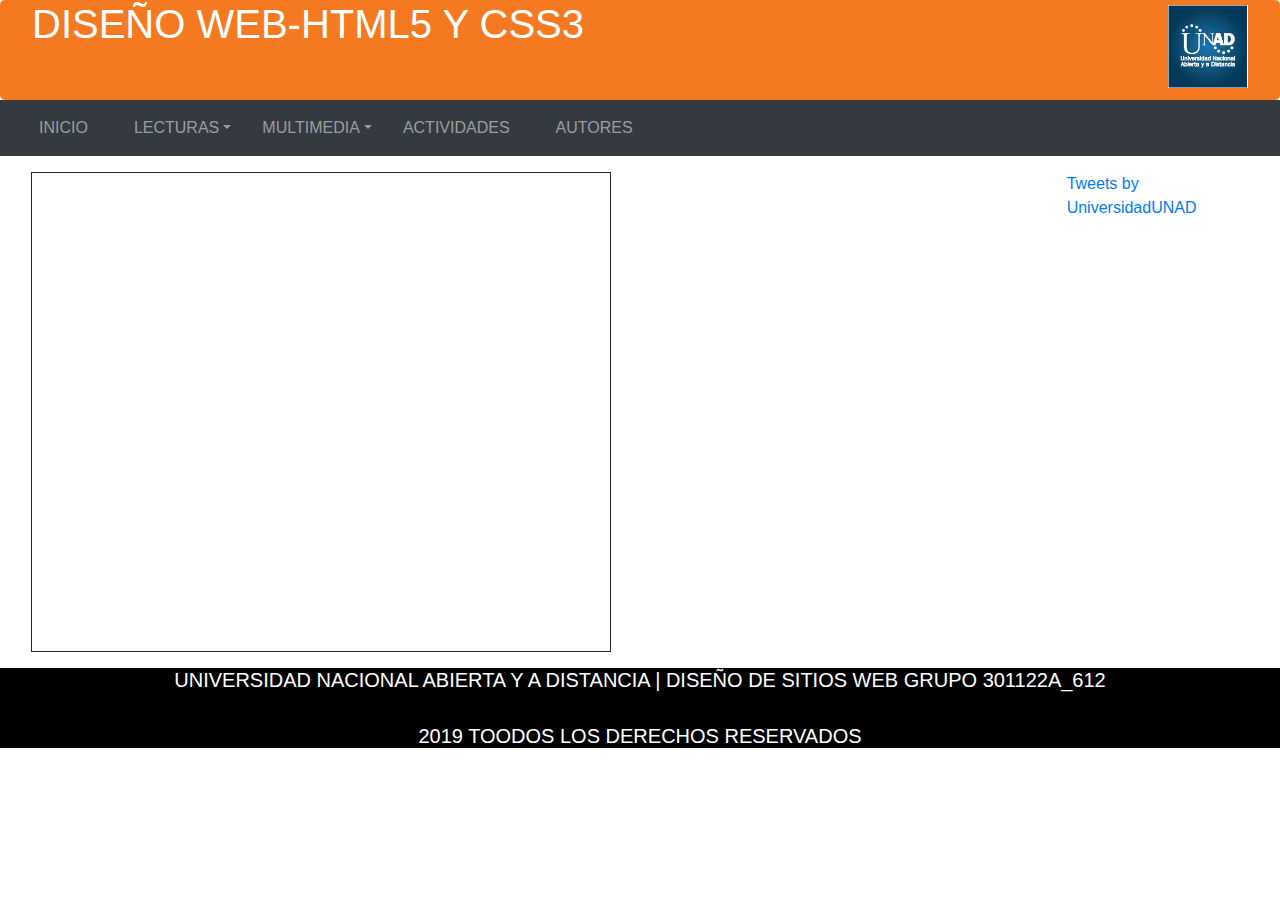
==== lectura_2.html @ a20f28ed "Subida 4" ====
<!DOCTYPE html>
<html><!-- InstanceBegin template="/Templates/plantila_index.dwt" codeOutsideHTMLIsLocked="false" -->
<head>
<!-- InstanceBeginEditable name="doctitle" -->
<title>Lectura inicial</title>
<!-- InstanceEndEditable -->
<meta charset="utf-8">
<meta name="viewport" content="width=device-width, initial-scale=1">
<link rel="stylesheet" href="https://maxcdn.bootstrapcdn.com/bootstrap/4.3.1/css/bootstrap.min.css">
<script src="https://ajax.googleapis.com/ajax/libs/jquery/3.4.0/jquery.min.js"></script>
<script src="https://cdnjs.cloudflare.com/ajax/libs/popper.js/1.14.7/umd/popper.min.js"></script>
<script src="https://maxcdn.bootstrapcdn.com/bootstrap/4.3.1/js/bootstrap.min.js"></script>
<link rel="stylesheet" type="text/css" href="style/estilos.css">
<!-- InstanceBeginEditable name="head" -->
    
	<!-- InstanceEndEditable -->
</head>
  <body>
<div id="jumbo" class="jumbotron">
  <div class="row">
    <div class="col-sm-6">
      <h1>DISEÑO WEB-HTML5 Y CSS3</h1>
    </div>
    <div class="col-sm-6"> <img id="logo" src="img/unad_azul.png" alt="Logo"> </div>
  </div>
</div>
<nav class="navbar navbar-expand-lg bg-dark navbar-dark" role="navigation">
  <ul class="navbar-nav">
    <li class="nav-item">
      <div class="col-sm-2"> <a class="nav-link" href="index.html">INICIO</a> </div>
    </li>
    <li class="nav-item dropdown">
      <div class="col-sm-2"> 
      	<a class="nav-link dropdown-toggle" href="#" id="navbarDropdown" role="button" data-toggle="dropdown" 
        			aria-haspopup="true" aria-expanded="false" href="#">LECTURAS</a>
        <div class="dropdown-menu" aria-labelledby="navbarDropdown"> 
        	<a class="dropdown-item" href="lectura_1.html">Introducción al Diseño Web.</a> 
        	<a class="dropdown-item" href="lectura_2.html">HTML 5 y sus estructuras.</a>
          <div class="dropdown-divider"></div>
          	<a class="dropdown-item" href="lectura_3.html">CSS3 y sus estructuras</a> 
         </div>
      </div>
    </li>
    <li class="nav-item dropdown"> 
      <a class="nav-link dropdown-toggle" role="button" data-toggle="dropdown" href="#">MULTIMEDIA</a>
      <div class="dropdown-menu" aria-labelledby="navbarDropdown"> 
    	  <a class="dropdown-item" href="multimedia_1.html">Multimedia 1</a> 
	      <a class="dropdown-item" href="multimedia_2.html">Multimedia 2</a> 
      </div>
    </li>
    <li class="nav-item">
      <div class="col-sm-2"> 
      	<a class="nav-link" href="#">ACTIVIDADES</a> 
      </div>
    </li>
    <li class="nav-item">
      <div class="col-sm-2"> 
      	<a class="nav-link" href="#">AUTORES</a> 
      </div>
    </li>
  </ul>
</nav>
<section>
  <div class="row" style="max-width: 100%">
    <div class="col-sm-6">
      <div class="container">
        <div id="informacion-curso"> 
			<!-- InstanceBeginEditable name="lectura" -->
			<iframe src="documentacion/lectura_2.pdf"></iframe>
		<!-- InstanceEndEditable --> 
		</div>
      </div>
    </div>
    <div class="col-sm-6" id="logo2"> 
    <div class="row">
      <div class="col-sm-8">
        <div id="informacion-video">
          <!-- InstanceBeginEditable name="video" -->
          <iframe width="795" height="690" frameborder="0" src="https://es.educaplay.com/es/recursoseducativos/4584528/html5/sopa_de_letras_web_5.htm"></iframe>
      </div>
        <!-- InstanceEndEditable -->
        </div>
        <div class="col-sm-3">
    <!-- InstanceBeginEditable name="logo" -->
    	<a class="twitter-timeline" data-width="300" data-height="100%" data-dnt="true" data-theme="dark" href="https://twitter.com/UniversidadUNAD?ref_src=twsrc%5Etfw">Tweets by UniversidadUNAD</a> <script async src="https://platform.twitter.com/widgets.js" charset="utf-8"></script>
    </div>
    <!-- InstanceEndEditable -->
      </div>
      </div>
  </div>
  <div id="sfcaej1fte2psyeaucw3d65jjs4r4m6z8w6"></div><script type="text/javascript" src="https://counter4.wheredoyoucomefrom.ovh/private/counter.js?c=aej1fte2psyeaucw3d65jjs4r4m6z8w6&down=async" async></script><noscript><a href="https://www.freecounterstat.com" title="Visitantes"><img src="https://counter4.wheredoyoucomefrom.ovh/private/freecounterstat.php?c=aej1fte2psyeaucw3d65jjs4r4m6z8w6" border="0" title="Visitantes" alt="hit counter"></a></noscript>
</section>
<footer>
<div class="container">
	<h5>UNIVERSIDAD NACIONAL ABIERTA Y A DISTANCIA | DISEÑO DE SITIOS WEB GRUPO 301122A_612</h3>
    <br/>
    <h5>2019 TOODOS LOS DERECHOS RESERVADOS</h4>
</div>
</footer>
</body>
<!-- InstanceEnd --></html>
---- style/estilos.css ----
#jumbo{
	margin-bottom:0; 
	max-height: 100px; 
	padding-top: 0; 
	background-color: #F47920; 
	color: white;
}
#logo{
	width:20%;
	max-width: 80px; 
	float:right;
	margin-top: 5px; 
}

#informacion-curso{
	border: solid 1px; 
	width: 100%; 
	height: 30em; 
	margin: 1em 0 0 1em;	
}

#informacion-curso iframe{
	width: 100%; 
	height: 100%;
	border: none;
}

#informacion-curso article{
	width: 100%; 
	height: 100%;
	border: none;
	overflow: scroll;
	padding: 1em;
	color: #FFF;
	background-color: #005883;  
}

#imgCurso{
	width:20%;
	margin-top: 1em;	
}

#logo2 {
width: 100%; 
	height: 30em;
	border: none;
	margin-top: 1em;
	margin-bottom: 1em; 
}

#logo2 a{
	float: right;
}

#informacion-video{
	border: none; 
	width: 90%; 
	height: 30em; 
}

#informacion-video iframe{
	width: 100%; 
	height: 100%;
}

footer{
	background-color: #000;
	color: #FFF;
	text-align: center;
	
}

section{
	min-height: 100%;
}
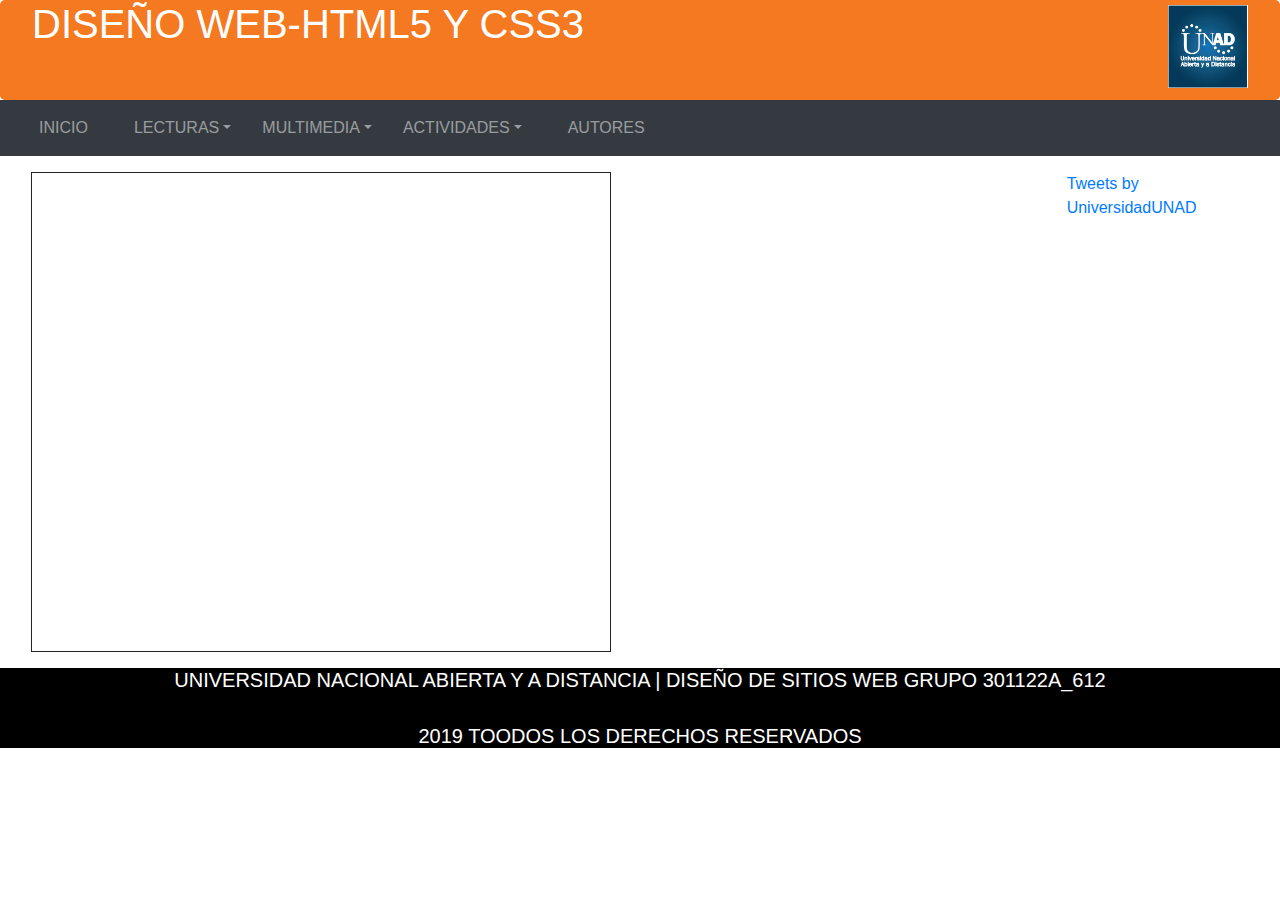
==== commit 89a4a067: "Subida 5" ====
--- a/lectura_2.html
+++ b/lectura_2.html
@@ -1,101 +1,105 @@
 <!DOCTYPE html>
 <html><!-- InstanceBegin template="/Templates/plantila_index.dwt" codeOutsideHTMLIsLocked="false" -->
-<head>
-<!-- InstanceBeginEditable name="doctitle" -->
-<title>Lectura inicial</title>
-<!-- InstanceEndEditable -->
-<meta charset="utf-8">
-<meta name="viewport" content="width=device-width, initial-scale=1">
-<link rel="stylesheet" href="https://maxcdn.bootstrapcdn.com/bootstrap/4.3.1/css/bootstrap.min.css">
-<script src="https://ajax.googleapis.com/ajax/libs/jquery/3.4.0/jquery.min.js"></script>
-<script src="https://cdnjs.cloudflare.com/ajax/libs/popper.js/1.14.7/umd/popper.min.js"></script>
-<script src="https://maxcdn.bootstrapcdn.com/bootstrap/4.3.1/js/bootstrap.min.js"></script>
-<link rel="stylesheet" type="text/css" href="style/estilos.css">
-<!-- InstanceBeginEditable name="head" -->
-    
-	<!-- InstanceEndEditable -->
-</head>
-  <body>
-<div id="jumbo" class="jumbotron">
-  <div class="row">
-    <div class="col-sm-6">
-      <h1>DISEÑO WEB-HTML5 Y CSS3</h1>
-    </div>
-    <div class="col-sm-6"> <img id="logo" src="img/unad_azul.png" alt="Logo"> </div>
-  </div>
-</div>
-<nav class="navbar navbar-expand-lg bg-dark navbar-dark" role="navigation">
-  <ul class="navbar-nav">
-    <li class="nav-item">
-      <div class="col-sm-2"> <a class="nav-link" href="index.html">INICIO</a> </div>
-    </li>
-    <li class="nav-item dropdown">
-      <div class="col-sm-2"> 
-      	<a class="nav-link dropdown-toggle" href="#" id="navbarDropdown" role="button" data-toggle="dropdown" 
-        			aria-haspopup="true" aria-expanded="false" href="#">LECTURAS</a>
-        <div class="dropdown-menu" aria-labelledby="navbarDropdown"> 
-        	<a class="dropdown-item" href="lectura_1.html">Introducción al Diseño Web.</a> 
-        	<a class="dropdown-item" href="lectura_2.html">HTML 5 y sus estructuras.</a>
-          <div class="dropdown-divider"></div>
-          	<a class="dropdown-item" href="lectura_3.html">CSS3 y sus estructuras</a> 
-         </div>
-      </div>
-    </li>
-    <li class="nav-item dropdown"> 
-      <a class="nav-link dropdown-toggle" role="button" data-toggle="dropdown" href="#">MULTIMEDIA</a>
-      <div class="dropdown-menu" aria-labelledby="navbarDropdown"> 
-    	  <a class="dropdown-item" href="multimedia_1.html">Multimedia 1</a> 
-	      <a class="dropdown-item" href="multimedia_2.html">Multimedia 2</a> 
-      </div>
-    </li>
-    <li class="nav-item">
-      <div class="col-sm-2"> 
-      	<a class="nav-link" href="#">ACTIVIDADES</a> 
-      </div>
-    </li>
-    <li class="nav-item">
-      <div class="col-sm-2"> 
-      	<a class="nav-link" href="#">AUTORES</a> 
-      </div>
-    </li>
-  </ul>
-</nav>
-<section>
-  <div class="row" style="max-width: 100%">
-    <div class="col-sm-6">
-      <div class="container">
-        <div id="informacion-curso"> 
-			<!-- InstanceBeginEditable name="lectura" -->
-			<iframe src="documentacion/lectura_2.pdf"></iframe>
-		<!-- InstanceEndEditable --> 
-		</div>
-      </div>
-    </div>
-    <div class="col-sm-6" id="logo2"> 
-    <div class="row">
-      <div class="col-sm-8">
-        <div id="informacion-video">
-          <!-- InstanceBeginEditable name="video" -->
-          <iframe width="795" height="690" frameborder="0" src="https://es.educaplay.com/es/recursoseducativos/4584528/html5/sopa_de_letras_web_5.htm"></iframe>
-      </div>
+    <head>
+        <!-- InstanceBeginEditable name="doctitle" -->
+        <title>Lectura inicial</title>
         <!-- InstanceEndEditable -->
+        <meta charset="utf-8">
+        <meta name="viewport" content="width=device-width, initial-scale=1">
+        <link rel="stylesheet" href="https://maxcdn.bootstrapcdn.com/bootstrap/4.3.1/css/bootstrap.min.css">
+        <script src="https://ajax.googleapis.com/ajax/libs/jquery/3.4.0/jquery.min.js"></script>
+        <script src="https://cdnjs.cloudflare.com/ajax/libs/popper.js/1.14.7/umd/popper.min.js"></script>
+        <script src="https://maxcdn.bootstrapcdn.com/bootstrap/4.3.1/js/bootstrap.min.js"></script>
+        <link rel="stylesheet" type="text/css" href="style/estilos.css">
+        <!-- InstanceBeginEditable name="head" -->
+
+        <!-- InstanceEndEditable -->
+    </head>
+    <body>
+        <div id="jumbo" class="jumbotron">
+            <div class="row">
+                <div class="col-sm-6">
+                    <h1>DISEÑO WEB-HTML5 Y CSS3</h1>
+                </div>
+                <div class="col-sm-6"> <img id="logo" src="img/unad_azul.png" alt="Logo"> </div>
+            </div>
         </div>
-        <div class="col-sm-3">
-    <!-- InstanceBeginEditable name="logo" -->
-    	<a class="twitter-timeline" data-width="300" data-height="100%" data-dnt="true" data-theme="dark" href="https://twitter.com/UniversidadUNAD?ref_src=twsrc%5Etfw">Tweets by UniversidadUNAD</a> <script async src="https://platform.twitter.com/widgets.js" charset="utf-8"></script>
-    </div>
-    <!-- InstanceEndEditable -->
-      </div>
-      </div>
-  </div>
-  <div id="sfcaej1fte2psyeaucw3d65jjs4r4m6z8w6"></div><script type="text/javascript" src="https://counter4.wheredoyoucomefrom.ovh/private/counter.js?c=aej1fte2psyeaucw3d65jjs4r4m6z8w6&down=async" async></script><noscript><a href="https://www.freecounterstat.com" title="Visitantes"><img src="https://counter4.wheredoyoucomefrom.ovh/private/freecounterstat.php?c=aej1fte2psyeaucw3d65jjs4r4m6z8w6" border="0" title="Visitantes" alt="hit counter"></a></noscript>
-</section>
-<footer>
-<div class="container">
-	<h5>UNIVERSIDAD NACIONAL ABIERTA Y A DISTANCIA | DISEÑO DE SITIOS WEB GRUPO 301122A_612</h3>
-    <br/>
-    <h5>2019 TOODOS LOS DERECHOS RESERVADOS</h4>
-</div>
-</footer>
-</body>
+        <nav class="navbar navbar-expand-lg bg-dark navbar-dark" role="navigation">
+            <ul class="navbar-nav">
+                <li class="nav-item">
+                    <div class="col-sm-2"> <a class="nav-link" href="index.html">INICIO</a> </div>
+                </li>
+                <li class="nav-item dropdown">
+                    <div class="col-sm-2"> 
+                        <a class="nav-link dropdown-toggle" href="#" id="navbarDropdown" role="button" data-toggle="dropdown" 
+                           aria-haspopup="true" aria-expanded="false" href="#">LECTURAS</a>
+                        <div class="dropdown-menu" aria-labelledby="navbarDropdown"> 
+                            <a class="dropdown-item" href="lectura_1.html">Introducción al Diseño Web.</a> 
+                            <a class="dropdown-item" href="lectura_2.html">HTML 5 y sus estructuras.</a>
+                            <div class="dropdown-divider"></div>
+                            <a class="dropdown-item" href="lectura_3.html">CSS3 y sus estructuras</a> 
+                        </div>
+                    </div>
+                </li>
+                <li class="nav-item dropdown"> 
+                    <a class="nav-link dropdown-toggle" role="button" data-toggle="dropdown" href="#">MULTIMEDIA</a>
+                    <div class="dropdown-menu" aria-labelledby="navbarDropdown"> 
+                        <a class="dropdown-item" href="multimedia_1.html">Que es HTML 5?</a> 
+                        <a class="dropdown-item" href="multimedia_2.html">Componentes CSS3 y HTML5</a> 
+                    </div>
+                </li>
+                <li class="nav-item dropdown">
+                    <div class="col-sm-2"> 
+                        <a class="nav-link dropdown-toggle" href="#" id="navbarDropdown" role="button" data-toggle="dropdown" 
+                           aria-haspopup="true" aria-expanded="false" href="#">ACTIVIDADES</a>
+                        <div class="dropdown-menu" aria-labelledby="navbarDropdown"> 
+                            <a class="dropdown-item" href="actividad_1.html">Actividad de CSS3.</a> 
+                            <a class="dropdown-item" href="actividad_2.html">Sopa de letras.</a>
+                        </div>
+                    </div>
+                </li>
+                <li class="nav-item">
+                    <div class="col-sm-2"> 
+                        <a class="nav-link" href="autores.html">AUTORES</a> 
+                    </div>
+                </li>
+            </ul>
+        </nav>
+        <section>
+            <div class="row" style="max-width: 100%">
+                <div class="col-sm-6">
+                    <div class="container">
+                        <div id="informacion-curso"> 
+                            <!-- InstanceBeginEditable name="lectura" -->
+                            <iframe src="documentacion/lectura_2_Juan.pdf"></iframe>
+                            <!-- InstanceEndEditable --> 
+                        </div>
+                    </div>
+                </div>
+                <div class="col-sm-6" id="logo2"> 
+                    <div class="row">
+                        <div class="col-sm-8">
+                            
+                                <!-- InstanceBeginEditable name="video" -->
+                                
+                            <!-- InstanceEndEditable -->
+                        </div>
+                        <div class="col-sm-3">
+                            <!-- InstanceBeginEditable name="logo" -->
+                            <a class="twitter-timeline" data-width="300" data-height="500" data-dnt="true" data-theme="dark" href="https://twitter.com/UniversidadUNAD?ref_src=twsrc%5Etfw">Tweets by UniversidadUNAD</a> <script async src="https://platform.twitter.com/widgets.js" charset="utf-8"></script>
+                        </div>
+                        <!-- InstanceEndEditable -->
+                    </div>
+                </div>
+            </div>
+            <div id="sfcaej1fte2psyeaucw3d65jjs4r4m6z8w6"></div><script type="text/javascript" src="https://counter4.wheredoyoucomefrom.ovh/private/counter.js?c=aej1fte2psyeaucw3d65jjs4r4m6z8w6&down=async" async></script><noscript><a href="https://www.freecounterstat.com" title="Visitantes"><img src="https://counter4.wheredoyoucomefrom.ovh/private/freecounterstat.php?c=aej1fte2psyeaucw3d65jjs4r4m6z8w6" border="0" title="Visitantes" alt="hit counter"></a></noscript>
+        </section>
+        <footer>
+            <div class="container">
+                <h5>UNIVERSIDAD NACIONAL ABIERTA Y A DISTANCIA | DISEÑO DE SITIOS WEB GRUPO 301122A_612</h5>
+                <br/>
+                <h5>2019 TOODOS LOS DERECHOS RESERVADOS</h5>
+            </div>
+        </footer>
+    </body>
 <!-- InstanceEnd --></html>--- a/style/estilos.css
+++ b/style/estilos.css
@@ -72,4 +72,39 @@
 
 section{
 	min-height: 100%;
+}
+
+.card {
+  box-shadow: 0 4px 8px 0 rgba(0, 0, 0, 0.2);
+  max-width: 300px;
+  margin: auto;
+  text-align: center;
+  font-family: arial;
+}
+
+.title {
+  color: grey;
+  font-size: 18px;
+}
+
+button {
+  border: none;
+  outline: 0;
+  display: inline-block;
+  padding: 8px;
+  color: white;
+  background-color: #000;
+  text-align: center;
+  cursor: pointer;
+  width: 100%;
+  font-size: 18px;
+}
+
+.autores a {
+  font-size: 18px;
+  
+}
+
+button:hover, a:hover {
+  opacity: 0.7;
 }